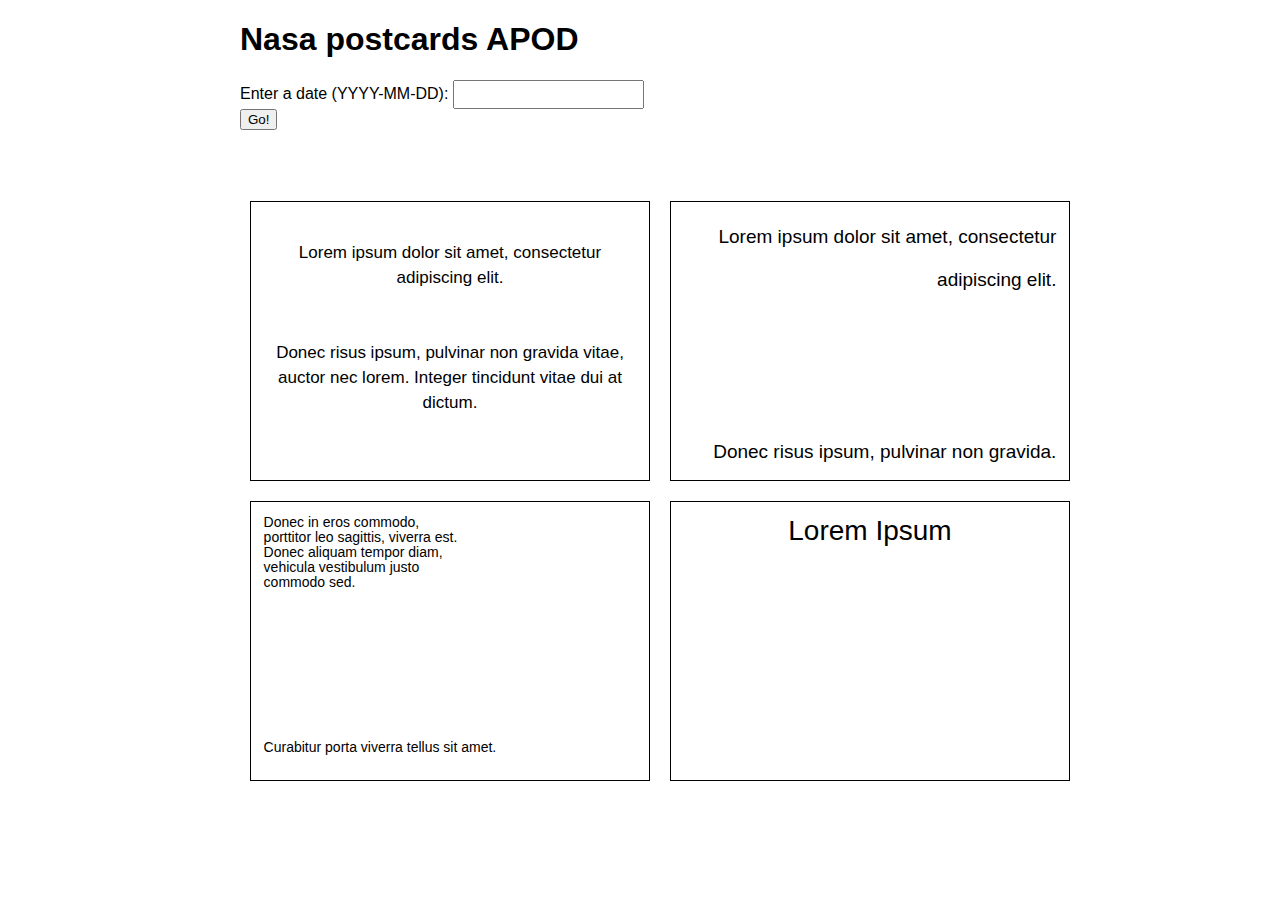
==== index.html @ 8b87bef5 "mqs and hovers" ====
<!DOCTYPE html>

<html lang="en">

<head>

	<title>NASA postcards</title>

	<meta charset="utf-8">
	<meta name="viewport" content="width=device-width, initial-scale=1">
	<link href="style.css" rel="stylesheet" type="text/css"/>

</head>

<body>

<div class="container">


		<h1>Nasa postcards APOD</h1>

		<form id="js-form">
			<label for="search-date">Enter a date (YYYY-MM-DD):</label>
			<input type="text" name="search-date" id="js-search-date" required><br>


			<input type="submit" value="Go!">
		</form>

</div>

		<ul>
		<div class="flex-container">

			<li><div class="box1"><br>Lorem ipsum dolor sit amet, consectetur adipiscing elit.<br><br><br> Donec risus ipsum, pulvinar non gravida vitae, auctor nec lorem. Integer tincidunt vitae dui at dictum.</div></li>

			<li><div class="box2">Lorem ipsum dolor sit amet, consectetur adipiscing elit.<br><br><br><br> Donec risus ipsum, pulvinar non gravida.</div></li>

			<li><div class="box3">Donec in eros commodo, <br>porttitor leo sagittis, viverra est.<br> Donec aliquam tempor diam, <br>vehicula vestibulum justo <br>commodo sed.<br><br><br><br><br><br><br><br><br><br><br>Curabitur porta viverra tellus sit amet. </div></li>

			<li><div class="box4">Lorem Ipsum</div></li>

		</div>
		</ul>
		

	<div class="container">

		<p id="js-error-message" class="error-message"></p>
		<section id="results" class="hidden">
			<h2>Picture of the day:</h2>
			<ul id="results-list">
			</ul>
		</section>
	</div>


	<script src="https://code.jquery.com/jquery-3.3.1.js" integrity="sha256-2Kok7MbOyxpgUVvAk/HJ2jigOSYS2auK4Pfzbm7uH60=" crossorigin="anonymous"></script>
	<script src="script.js"></script>

</body>

</html>
---- style.css ----
* {
  box-sizing: border-box;
}

body {
  font-family: 'Roboto', sans-serif;
}

button, input[type="text"] {
  padding: 5px;
}

button:hover {
  cursor: pointer;
}

.container {
  max-width: 800px;
  margin: 0 auto;
}

.error-message {
  color: red;
}

.hidden {
  display: none;
}

li{
  list-style: none;
}

.container ul li img{
  width:100%;
}

.flex-container{
  margin-top:5%;
  display: flex;
  flex-wrap: wrap;
  justify-content: center;
  margin-right:5%;
  margin-left:5%;
}


ul > .flex-container > li > div {
  background-color: white;
  height: 280px;
  width:400px;
  margin: 10px;
  border: 1px solid black;
  padding:3%;
  position: relative;

}


.box1{
  text-align:center;
  line-height: 25px;
  font-size: 17px;
}

.box2{
  text-align:right;
  line-height: 43px;
  font-size: 19px;
}

.box3{
  text-align:left;
  line-height: 15px;
  font-size: 14px;
}

.box4{
  text-align:center;
  font-size: 28px
}

ul > li > .imgAppended > a > img{
   height:280px;
   width:400px;
   padding:3%;
}

ul > li > .imgAppended > a:hover img{
 height:320px;
 width:430px;
}


/* Media queries*/
@media only screen and (max-width:1000px){

  ul > .flex-container > li > div {
  height: 260px;
  width:370px;
}

.box1{
  font-size:15px;
}

.box2{
  font-size:15px;
  line-height:38px;
}
.box3{
  line-height: 14px;
}


}

@media only screen and (max-width:600px){

  ul > .flex-container > li > div {
  height: 230px;
  width:330px;
}

.box1{
  font-size:14px;
}

.box2{
  font-size:15px;
  line-height:36px;
}
.box3{
  line-height: 13px;
}

}
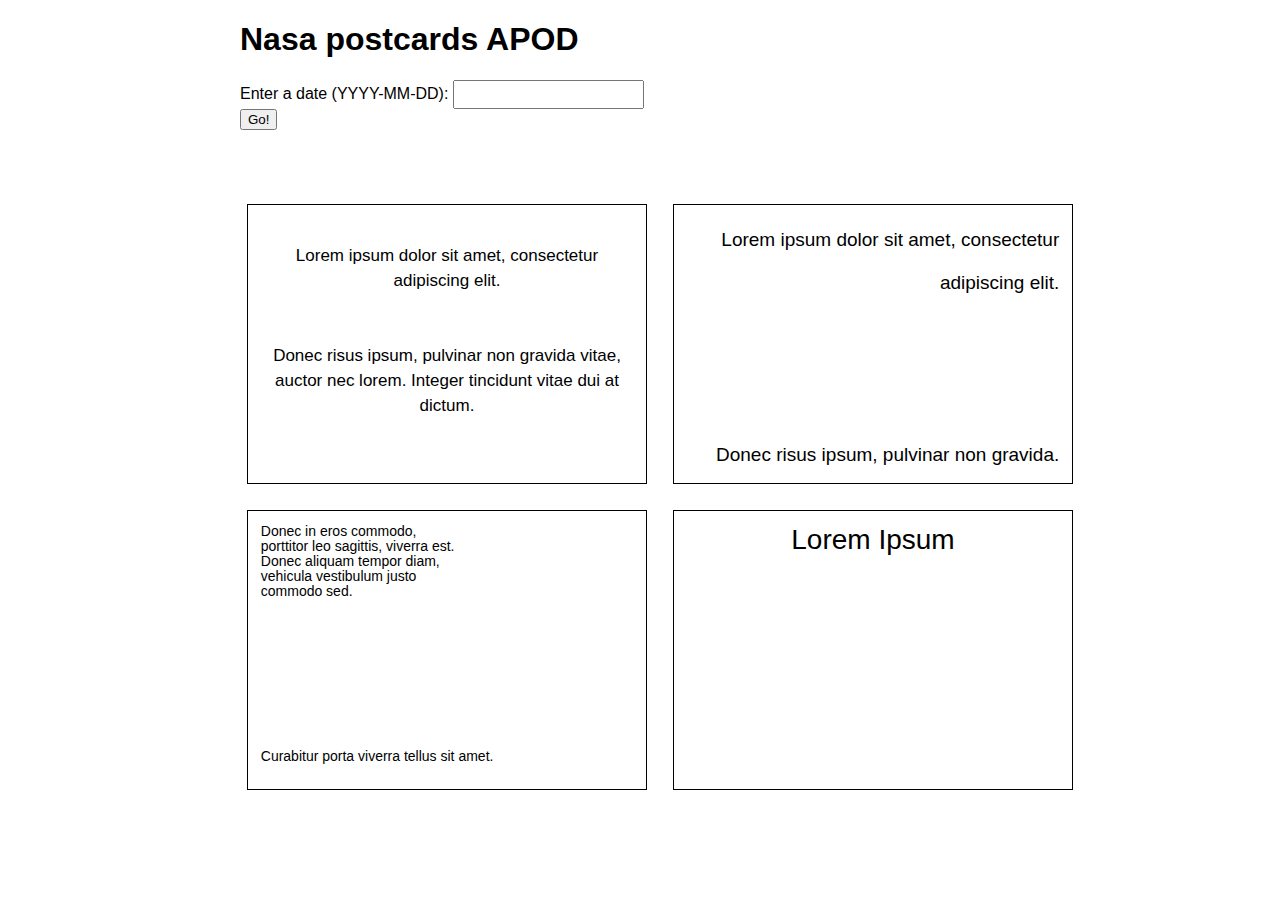
==== commit c8fe10dc: "added design page and fixed problem with no repeating imgs" ====
--- a/index.html
+++ b/index.html
@@ -14,7 +14,7 @@
 
 <body>
 
-<div class="container">
+	<div class="container">
 
 
 		<h1>Nasa postcards APOD</h1>
@@ -27,9 +27,9 @@
 			<input type="submit" value="Go!">
 		</form>
 
-</div>
+	</div>
 
-		<ul>
+	<ul>
 		<div class="flex-container">
 
 			<li><div class="box1"><br>Lorem ipsum dolor sit amet, consectetur adipiscing elit.<br><br><br> Donec risus ipsum, pulvinar non gravida vitae, auctor nec lorem. Integer tincidunt vitae dui at dictum.</div></li>
@@ -41,8 +41,8 @@
 			<li><div class="box4">Lorem Ipsum</div></li>
 
 		</div>
-		</ul>
-		
+	</ul>
+	
 
 	<div class="container">
 
--- a/style.css
+++ b/style.css
@@ -50,13 +50,12 @@
   background-color: white;
   height: 280px;
   width:400px;
-  margin: 10px;
+  margin: 13px;
   border: 1px solid black;
   padding:3%;
-  position: relative;
+
 
 }
-
 
 .box1{
   text-align:center;
@@ -82,58 +81,73 @@
 }
 
 ul > li > .imgAppended > a > img{
-   height:280px;
-   width:400px;
-   padding:3%;
+  height:280px;
+  width:400px;
+  padding:3%;
+  margin:13px;
+  border: 1px solid black;
+  padding:3%;
+  transition: transform .15s; 
+
 }
 
 ul > li > .imgAppended > a:hover img{
- height:320px;
- width:430px;
+  transform: scale(1.1);
 }
+
+
+textarea{
+  height:250px;
+  width:90%;
+  margin:3%;
+}
+
+.send-to{
+  margin:2%;
+}
+
 
 
 /* Media queries*/
 @media only screen and (max-width:1000px){
 
   ul > .flex-container > li > div {
-  height: 260px;
-  width:370px;
-}
+    height: 260px;
+    width:370px;
+  }
 
-.box1{
-  font-size:15px;
-}
+  .box1{
+    font-size:15px;
+  }
 
-.box2{
-  font-size:15px;
-  line-height:38px;
-}
-.box3{
-  line-height: 14px;
-}
-
+  .box2{
+    font-size:15px;
+    line-height:38px;
+  }
+  .box3{
+    line-height: 14px;
+  }
 
 }
 
 @media only screen and (max-width:600px){
 
   ul > .flex-container > li > div {
-  height: 230px;
-  width:330px;
-}
+    height: 230px;
+    width:330px;
+  }
 
-.box1{
-  font-size:14px;
-}
+  .box1{
+    font-size:14px;
+  }
 
-.box2{
-  font-size:15px;
-  line-height:36px;
-}
-.box3{
-  line-height: 13px;
-}
+  .box2{
+    font-size:15px;
+    line-height:36px;
+  }
+  .box3{
+    line-height: 13px;
+  }
 
 }
 
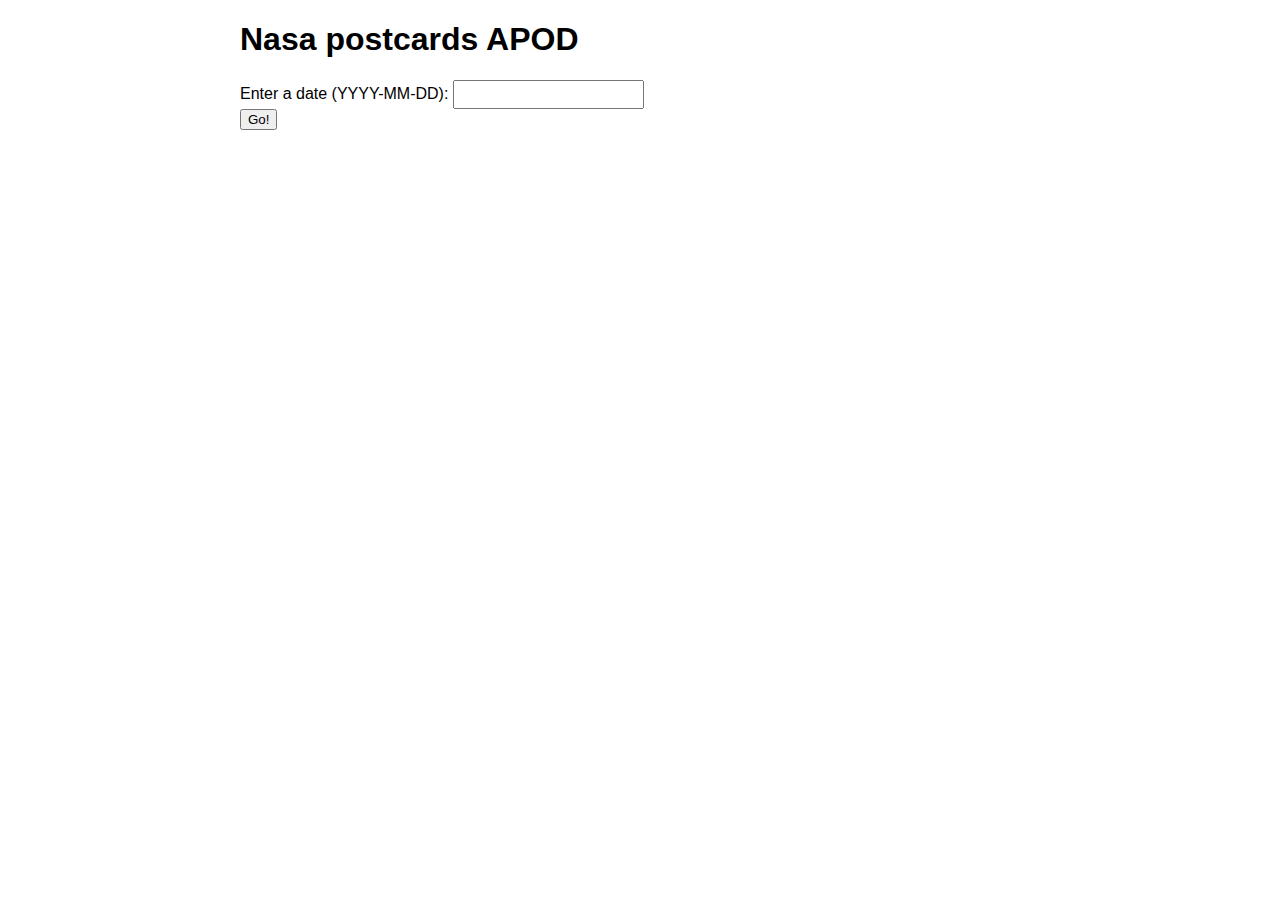
==== commit 4c28a205: "erased templates" ====
--- a/index.html
+++ b/index.html
@@ -13,47 +13,101 @@
 </head>
 
 <body>
-
-	<div class="container">
+	<div class="removePage">
+		<div class="container">
 
 
-		<h1>Nasa postcards APOD</h1>
+			<h1>Nasa postcards APOD</h1>
 
-		<form id="js-form">
-			<label for="search-date">Enter a date (YYYY-MM-DD):</label>
-			<input type="text" name="search-date" id="js-search-date" required><br>
+			<form id="js-form">
+				<label for="search-date">Enter a date (YYYY-MM-DD):</label>
+				<input type="text" name="search-date" id="js-search-date" required><br>
 
 
-			<input type="submit" value="Go!">
+				<input type="submit" value="Go!">
+			</form>
+
+
+
+			<p id="js-error-message" class="error-message"></p>
+			<section id="results" class="results hidden">
+				<h2>This is the Astronomy Picture of that day:</h2>
+			</section>
+
+
+		</div>
+
+			<div class="flex-container">
+
+				<li><div class="box hidden">Click here to design your own card!</div></li>
+
+			</div>
+	</div>
+
+	<div class="newPage hidden">
+
+		<img src="https://images.wallpaperscraft.com/image/milky_way_starry_sky_stars_128523_300x168.jpg" width="100%" height="250px">
+
+
+		<div>
+			<p id="content"></p>
+		</div>
+
+<div class="here">
+</div>
+		<div class="dropdown">
+			<select id = "fonts">
+				<option value="Fonts">Fonts</option>
+				<option value = "arial">Arial</option>
+				<option value = "courier">Courier</option>
+				<option value = "roboto">Roboto</option>
+				<option value = "Times New Roman">Times New Roman</option>
+			</select>
+
+			<select id = "size">
+				<option value="Size">Size</option>
+				<option value = "10">10</option>
+				<option value = "13">13</option>
+				<option value = "15">15</option>
+				<option value = "17">17</option>
+				<option value = "20">20</option>
+				<option value = "25">25</option>
+				<option value = "30">30</option>
+			</select>
+
+			<select id = "color">
+				<option value="color">Color</option>
+				<option value = "black">Black</option>
+				<option value = "white">White</option>
+				<option value = "gray">Gray</option>
+				<option value = "red">Red</option>
+				<option value = "orange">Orange</option>
+				<option value = "yellow">Yellow</option>
+				<option value = "green">Green</option>
+				<option value = "blue">Blue</option>
+				<option value = "purple">Purple</option>
+			</select>
+
+			<select id = "align">
+				<option value="align">Align</option>
+				<option value="center">Center</option>
+				<option value = "left">Left</option>
+				<option value = "right">Right</option>
+			</select>
+		</div>
+
+<h3>Enter content here:</h4>
+		<form id="userContent">
+
+			<textarea name="content" form="userContent" placeholder="Enter content here..." onkeyup="setText(this)"></textarea>
+
 		</form>
 
+		<div class="send-to">
+			<a href="mailto:name@email.com">Send</a>
+		</div>
+
 	</div>
-
-	<ul>
-		<div class="flex-container">
-
-			<li><div class="box1"><br>Lorem ipsum dolor sit amet, consectetur adipiscing elit.<br><br><br> Donec risus ipsum, pulvinar non gravida vitae, auctor nec lorem. Integer tincidunt vitae dui at dictum.</div></li>
-
-			<li><div class="box2">Lorem ipsum dolor sit amet, consectetur adipiscing elit.<br><br><br><br> Donec risus ipsum, pulvinar non gravida.</div></li>
-
-			<li><div class="box3">Donec in eros commodo, <br>porttitor leo sagittis, viverra est.<br> Donec aliquam tempor diam, <br>vehicula vestibulum justo <br>commodo sed.<br><br><br><br><br><br><br><br><br><br><br>Curabitur porta viverra tellus sit amet. </div></li>
-
-			<li><div class="box4">Lorem Ipsum</div></li>
-
-		</div>
-	</ul>
-	
-
-	<div class="container">
-
-		<p id="js-error-message" class="error-message"></p>
-		<section id="results" class="hidden">
-			<h2>Picture of the day:</h2>
-			<ul id="results-list">
-			</ul>
-		</section>
-	</div>
-
 
 	<script src="https://code.jquery.com/jquery-3.3.1.js" integrity="sha256-2Kok7MbOyxpgUVvAk/HJ2jigOSYS2auK4Pfzbm7uH60=" crossorigin="anonymous"></script>
 	<script src="script.js"></script>
--- a/style.css
+++ b/style.css
@@ -5,6 +5,11 @@
 
 body {
   font-family: 'Roboto', sans-serif;
+  /*background-image: url('https://www.geeksundergrace.com/wp-content/uploads/2016/06/space.jpg');
+  background-repeat": no-repeat;
+  background-position:center, 
+  background-size: cover;
+  opacity:.17;*/
 }
 
 button, input[type="text"] {
@@ -32,10 +37,6 @@
   list-style: none;
 }
 
-.container ul li img{
-  width:100%;
-}
-
 .flex-container{
   margin-top:5%;
   display: flex;
@@ -45,110 +46,90 @@
   margin-left:5%;
 }
 
-
-ul > .flex-container > li > div {
+.box{
+  text-align:center;
+  font-size: 23px;
   background-color: white;
-  height: 280px;
-  width:400px;
-  margin: 13px;
+  height: 330px;
+  width:440px;
+  margin: 5%;
   border: 1px solid black;
   padding:3%;
-
-
+  color:black;
+  text-decoration: none;
 }
 
-.box1{
-  text-align:center;
-  line-height: 25px;
-  font-size: 17px;
-}
-
-.box2{
-  text-align:right;
-  line-height: 43px;
-  font-size: 19px;
-}
-
-.box3{
-  text-align:left;
-  line-height: 15px;
-  font-size: 14px;
-}
-
-.box4{
-  text-align:center;
-  font-size: 28px
-}
-
-ul > li > .imgAppended > a > img{
-  height:280px;
-  width:400px;
-  padding:3%;
-  margin:13px;
-  border: 1px solid black;
-  padding:3%;
-  transition: transform .15s; 
-
-}
-
-ul > li > .imgAppended > a:hover img{
+.flex-container > li:hover > div{
   transform: scale(1.1);
 }
-
 
 textarea{
   height:250px;
   width:90%;
   margin:3%;
+  font-size:20px;
+  font-family:Helvetica;
 }
 
 .send-to{
   margin:2%;
 }
 
+div p{
+  position:absolute;
+  right: 50%; 
+  top: 20%; 
+  color:white;
+  text-align:center;
+}
+
+img{
+  display: block;
+  margin-left: auto;
+  margin-right: auto;
+  width:50%;
+  height:50%;
+}
+
+.dropdown{
+  display:flex;
+  flex-direction: row;
+  justify-content:center;
+  margin:15px;
+}
+
+select {
+  margin:10px;
+}
+
+h3{
+  margin:28px;
+  font-family:Helvetica;
+}
+
+h2{
+  margin-top:20px;
+}
 
 
 /* Media queries*/
 @media only screen and (max-width:1000px){
 
-  ul > .flex-container > li > div {
-    height: 260px;
-    width:370px;
-  }
-
-  .box1{
-    font-size:15px;
-  }
-
-  .box2{
-    font-size:15px;
-    line-height:38px;
-  }
-  .box3{
-    line-height: 14px;
+  .box {
+    height: 300px;
+    width:400px;
+    font-size:20px;
   }
 
 }
 
 @media only screen and (max-width:600px){
 
-  ul > .flex-container > li > div {
-    height: 230px;
-    width:330px;
+  .box{
+    height: 270px;
+    width:380px;
+    font-size:18px;
   }
-
-  .box1{
-    font-size:14px;
-  }
-
-  .box2{
-    font-size:15px;
-    line-height:36px;
-  }
-  .box3{
-    line-height: 13px;
-  }
-
 }
 
 
